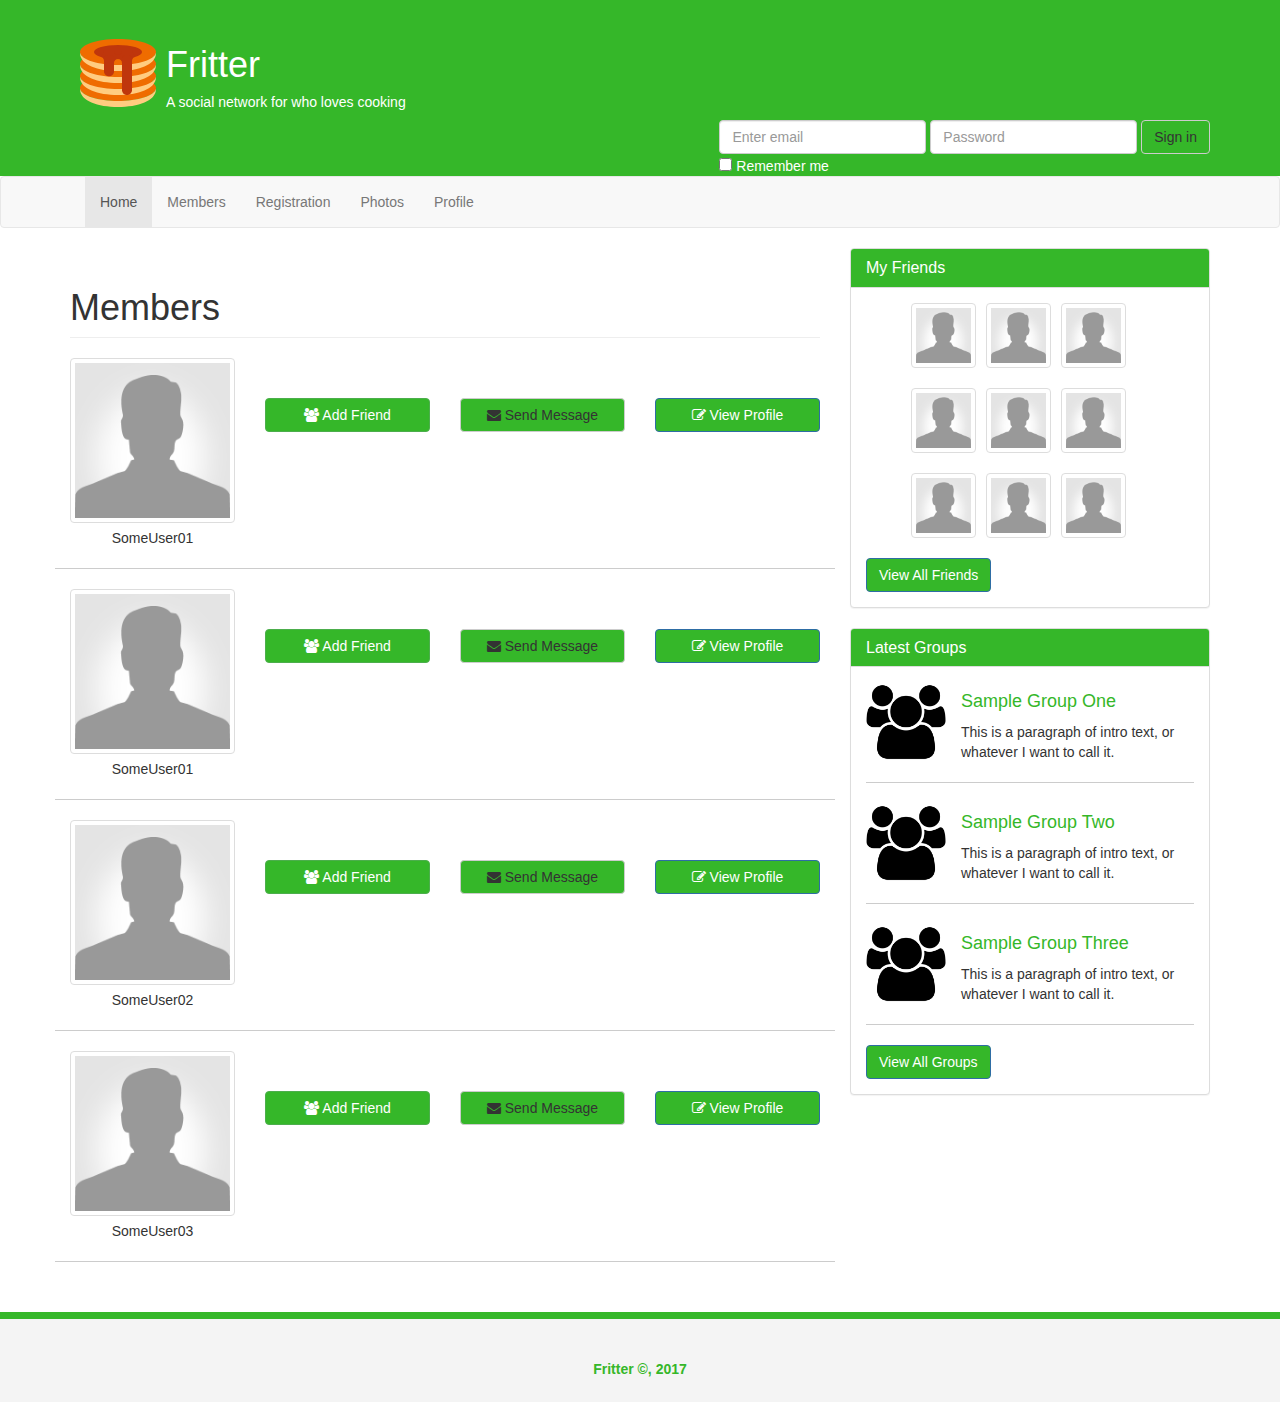
==== members.html @ 33645f0e "first" ====
<!DOCTYPE html>
<html lang="en">
  <head>
    <meta charset="utf-8">
    <meta http-equiv="X-UA-Compatible" content="IE=edge">
    <meta name="viewport" content="width=device-width, initial-scale=1">

    <title>Fritter: a Social Network for who love cooking</title>

    <!-- Bootstrap core CSS -->
    <link href="css/bootstrap.css" rel="stylesheet">

    <!-- Custom styles for this template -->
    <link href="css/style.css" rel="stylesheet">
    <link href="css/font-awesome.css" rel="stylesheet">
  </head>

  <body>

  <header>
    <div class="container">
      <img src="img/fritter100.png" class="logo" alt=""><h1>Fritter</h1><h5>A social network for who loves cooking</h5>
      <form class="form-inline">
        <div class="form-group">
          <label class="sr-only" for="exampleInputEmail3">Email address</label>
          <input type="email" class="form-control" id="exampleInputEmail3" placeholder="Enter email">
        </div>
        <div class="form-group">
          <label class="sr-only" for="exampleInputPassword3">Password</label>
          <input type="password" class="form-control" id="exampleInputPassword3" placeholder="Password">
        </div>
        <button type="submit" class="btn btn-default">Sign in</button><br>
        <div class="checkbox">
          <label>
            <input type="checkbox"> Remember me
          </label>
        </div>
      </form>
    </div>
  </header>

    <nav class="navbar navbar-default">
      <div class="container">
        <div class="navbar-header">
          <button type="button" class="navbar-toggle collapsed" data-toggle="collapse" data-target="#navbar" aria-expanded="false" aria-controls="navbar">
            <span class="sr-only">Toggle navigation</span>
            <span class="icon-bar"></span>
            <span class="icon-bar"></span>
            <span class="icon-bar"></span>
          </button>
        </div>
        <div id="navbar" class="collapse navbar-collapse">
          <ul class="nav navbar-nav">
            <li class="active"><a href="index.html">Home</a></li>
            <li><a href="members.html">Members</a></li>
            <li><a href="registration.html">Registration</a></li>
            <li><a href="photos.html">Photos</a></li>
            <li><a href="profile.html">Profile</a></li>
          </ul>
        </div><!--/.nav-collapse -->
      </div>
    </nav>

    <section>
      <div class="container">
        <div class="row">
          <div class="col-md-8">
            <div class="members">
              <h1 class="page-header">Members</h1>
              <div class="row member-row">
                <div class="col-md-3">
                  <img src="img/user.png" class="img-thumbnail" alt="">
                  <div class="text-center">
                    SomeUser01
                  </div>
                </div>
                <div class="col-md-3">
                  <p><a href="#" class="btn btn-success btn-block"><i class="fa fa-users"></i> Add Friend</a></p>
                </div>
                <div class="col-md-3">
                  <p><a href="#" class="btn btn-default btn-block"><i class="fa fa-envelope"></i> Send Message</a></p>
                </div>
                <div class="col-md-3">
                  <p><a href="#" class="btn btn-primary btn-block"><i class="fa fa-edit"></i> View Profile</a></p>
                </div>
              </div>
              <div class="row member-row">
                <div class="col-md-3">
                  <img src="img/user.png" class="img-thumbnail" alt="">
                  <div class="text-center">
                    SomeUser01
                  </div>
                </div>
                <div class="col-md-3">
                  <p><a href="#" class="btn btn-success btn-block"><i class="fa fa-users"></i> Add Friend</a></p>
                </div>
                <div class="col-md-3">
                  <p><a href="#" class="btn btn-default btn-block"><i class="fa fa-envelope"></i> Send Message</a></p>
                </div>
                <div class="col-md-3">
                  <p><a href="#" class="btn btn-primary btn-block"><i class="fa fa-edit"></i> View Profile</a></p>
                </div>
              </div>
              <div class="row member-row">
                <div class="col-md-3">
                  <img src="img/user.png" class="img-thumbnail" alt="">
                  <div class="text-center">
                    SomeUser02
                  </div>
                </div>
                <div class="col-md-3">
                  <p><a href="#" class="btn btn-success btn-block"><i class="fa fa-users"></i> Add Friend</a></p>
                </div>
                <div class="col-md-3">
                  <p><a href="#" class="btn btn-default btn-block"><i class="fa fa-envelope"></i> Send Message</a></p>
                </div>
                <div class="col-md-3">
                  <p><a href="#" class="btn btn-primary btn-block"><i class="fa fa-edit"></i> View Profile</a></p>
                </div>
              </div>
              <div class="row member-row">
                <div class="col-md-3">
                  <img src="img/user.png" class="img-thumbnail" alt="">
                  <div class="text-center">
                    SomeUser03
                  </div>
                </div>
                <div class="col-md-3">
                  <p><a href="#" class="btn btn-success btn-block"><i class="fa fa-users"></i> Add Friend</a></p>
                </div>
                <div class="col-md-3">
                  <p><a href="#" class="btn btn-default btn-block"><i class="fa fa-envelope"></i> Send Message</a></p>
                </div>
                <div class="col-md-3">
                  <p><a href="#" class="btn btn-primary btn-block"><i class="fa fa-edit"></i> View Profile</a></p>
                </div>
              </div>
            </div>
          </div>
          <div class="col-md-4">
            <div class="panel panel-default friends">
              <div class="panel-heading">
                <h3 class="panel-title">My Friends</h3>
              </div>
              <div class="panel-body">
                <ul>
                  <li><a href="profile.html" class="thumbnail"><img src="img/user.png" alt=""></a></li>
                  <li><a href="profile.html" class="thumbnail"><img src="img/user.png" alt=""></a></li>
                  <li><a href="profile.html" class="thumbnail"><img src="img/user.png" alt=""></a></li>
                  <li><a href="profile.html" class="thumbnail"><img src="img/user.png" alt=""></a></li>
                  <li><a href="profile.html" class="thumbnail"><img src="img/user.png" alt=""></a></li>
                  <li><a href="profile.html" class="thumbnail"><img src="img/user.png" alt=""></a></li>
                  <li><a href="profile.html" class="thumbnail"><img src="img/user.png" alt=""></a></li>
                  <li><a href="profile.html" class="thumbnail"><img src="img/user.png" alt=""></a></li>
                  <li><a href="profile.html" class="thumbnail"><img src="img/user.png" alt=""></a></li>
                </ul>
                <div class="clearfix"></div>
                <a class="btn btn-primary" href="#">View All Friends</a>
              </div>
            </div>
            <div class="panel panel-default groups">
              <div class="panel-heading">
                <h3 class="panel-title">Latest Groups</h3>
              </div>
              <div class="panel-body">
                <div class="group-item">
                  <img src="img/group.png" alt="">
                  <h4><a href="#" class="">Sample Group One</a></h4>
                  <p>This is a paragraph of intro text, or whatever I want to call it.</p>
                </div>
                <div class="clearfix"></div>
                <div class="group-item">
                  <img src="img/group.png" alt="">
                  <h4><a href="#" class="">Sample Group Two</a></h4>
                  <p>This is a paragraph of intro text, or whatever I want to call it.</p>
                </div>
                <div class="clearfix"></div>
                <div class="group-item">
                  <img src="img/group.png" alt="">
                  <h4><a href="#" class="">Sample Group Three</a></h4>
                  <p>This is a paragraph of intro text, or whatever I want to call it.</p>
                </div>
                <div class="clearfix"></div>
                <a href="#" class="btn btn-primary">View All Groups</a>
              </div>
            </div>
          </div>
        </div>
      </div>
    </section>

    <footer>
      <div class="container">
        <p>Fritter &copy, 2017</p>
      </div>
    </footer>

    <!-- Bootstrap core JavaScript
    ================================================== -->
    <!-- Placed at the end of the document so the pages load faster -->
    <script src="https://ajax.googleapis.com/ajax/libs/jquery/1.11.2/jquery.min.js"></script>
    <script src="js/bootstrap.js"></script>
  </body>
</html>
---- css/style.css ----
header{
	background-image: linear-gradient(#35b729, #35b729 60%, #35b729);
	color:#fff;
	min-height: 100px;
	padding-top: 25px;
}

header form{
	float:right;
}

header .logo{
	float:left;
}

.panel-heading{
    background-image: linear-gradient(#35b729, #35b729 60%, #35b729);
    color: #fff !important;
}

.bubble{
	position: relative;
	width: 580px;
	min-height: 65px;
	padding: 15px;
	background: #fff;
	border-radius: 10px;
	border: 1px solid #ccc;
}

.bubble:after{
	content:'';
	position: absolute;
	border-style: solid;
	border-width: 15px 15px 15px 0;
	border-color: transparent #fff;
	display: block;
	width: 0;
	z-index: 1;
	margin-top: -15px;
	left:-15px;
	top: 50%;
}

.bubble:before{
	content:'';
	position: absolute;
	border-style: solid;
	border-width: 15px 15px 15px 0;
	border-color: transparent #ccc;
	display: block;
	width: 0;
	z-index: 0;
	margin-top: -15px;
	left:-16px;
	top: 50%;
}

.post-actions{
	margin:5px;
    color: red;
}

.comment-form .form-group{
	width: 90%;
}

.comment{
	border: 1px solid #ccc;
	border-radius: 5px;
	padding: 3px;
	margin: 5px 0;
	overflow: auto;
	width:100%;
}

.comment-form input[type="text"]{
	width: 100%;
}

.comment-avatar img{
	width: 40px;
	margin-right: 5px;
}

.friends li{
	list-style: none;
	padding:0 5px;
	display:inline;
	float:left;
}

.friends img{
	width: 55px;
}

.groups img{
	width:80px;
	float:left;
	margin-right: 15px;
}

.group-item{
	padding-bottom: 10px;
	margin-bottom: 20px;
	border-bottom: 1px solid #ccc;
	overflow: auto;
}

.profile ul{
	margin-top: 30px;
}

.profile li{
	list-style: none;
	line-height: 1.9em;
}

.photos{
	margin: 0;
	padding: 0;
}

.photos li{
	list-style: none;
	float: left;
	margin:5px;
	width: 23%;
}

.photos img{
	width:100%;
}

footer{
	background: #f4f4f4;
	height: 90px;
	color: #35b729;
	font-weight: bold;
	text-align: center;
	padding-top: 40px;
	margin-top: 30px;
	border-top: 7px solid #35b729;
}

.members .member-row{
	border-bottom: 1px solid #ccc;
	padding-bottom: 20px;
	margin-bottom: 20px;
}

.members img{
	margin-bottom: 5px;
}

@media(min-width: 991px){
  .members p{
	padding-top: 40px;
	}
}


.col-sm-10{
    color: #35b729;
}

a {
    color: #35b729;
}

.btn{
    color: 	background: #f4f4f4;
    background-color: #35b729;
    
}
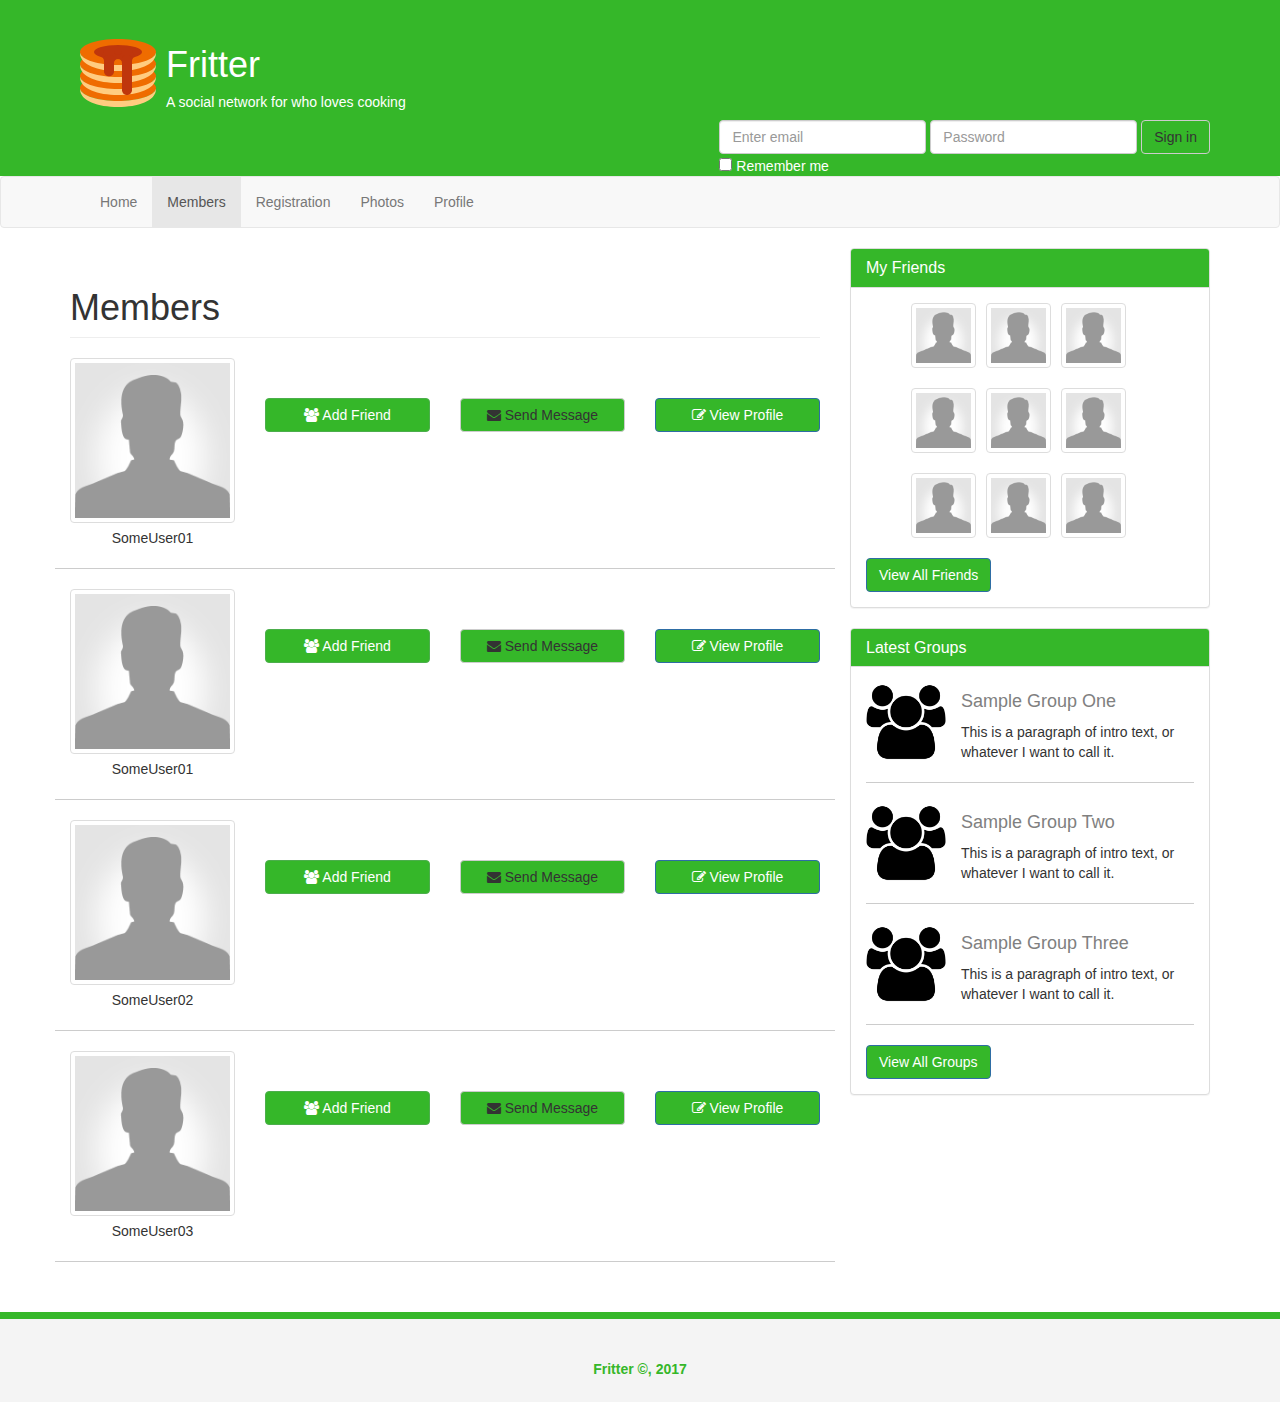
==== commit 79f18749: "fix" ====
--- a/members.html
+++ b/members.html
@@ -52,9 +52,9 @@
         </div>
         <div id="navbar" class="collapse navbar-collapse">
           <ul class="nav navbar-nav">
-            <li class="active"><a href="index.html">Home</a></li>
-            <li><a href="members.html">Members</a></li>
-            <li><a href="registration.html">Registration</a></li>
+            <li><a href="index.php">Home</a></li>
+            <li class="active"><a href="members.html">Members</a></li>
+            <li><a href="registration.php">Registration</a></li>
             <li><a href="photos.html">Photos</a></li>
             <li><a href="profile.html">Profile</a></li>
           </ul>
--- a/css/style.css
+++ b/css/style.css
@@ -165,7 +165,7 @@
 }
 
 a {
-    color: #35b729;
+    color: #808080;
 }
 
 .btn{
@@ -174,4 +174,14 @@
     
 }
 
+.btn-login{
+    
+    background-color: #35b729;
+    
+}
 
+.alert{
+    color: #808080;
+}
+
+
